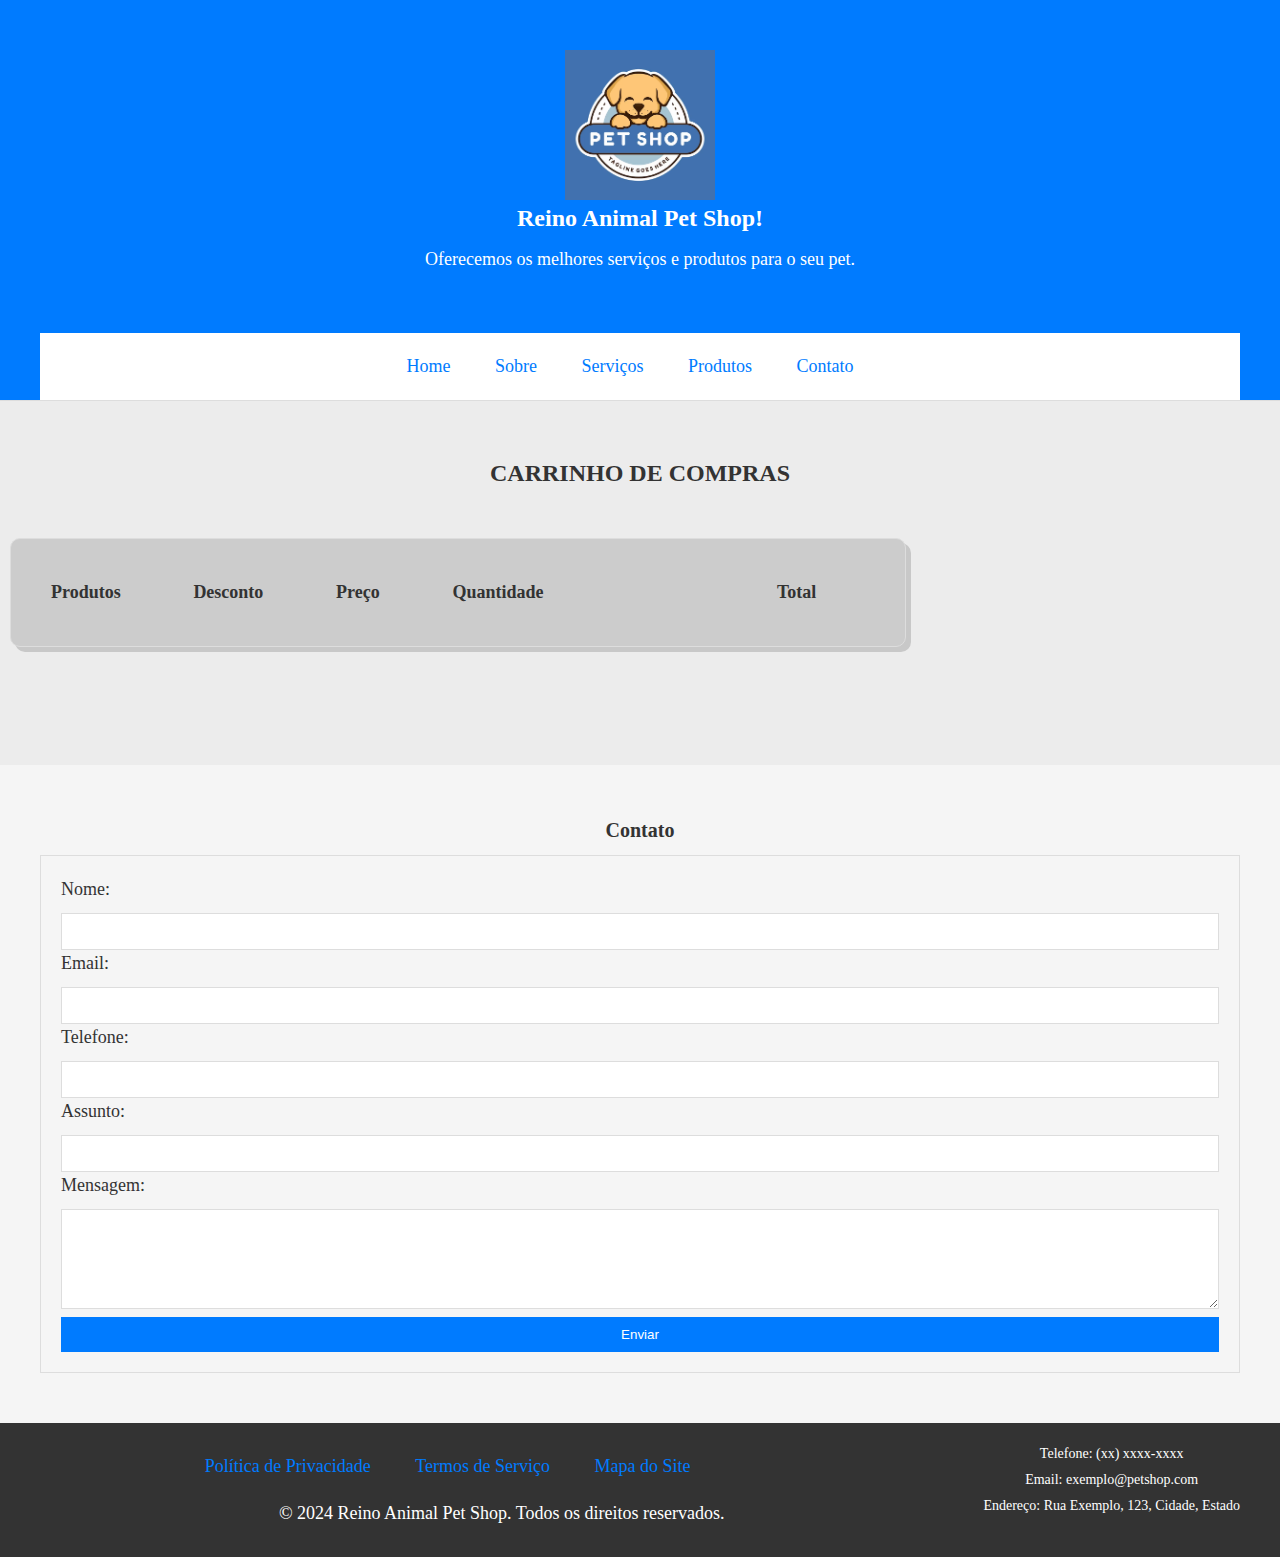
==== carrinho.html @ 66f81b4a "versão 1.0" ====
<!DOCTYPE html>
<html lang="pt-br">
<head>
  <meta charset="UTF-8">
  <meta name="viewport" content="width=device-width, initial-scale=1.0">
  <title>Reino Animal Pet Shop</title>
  <link rel="stylesheet" href="CSS/compras.css">
  <link rel="shortcut icon" href="IMAGEM/slogan.png" type="image/x-icon">
</head>
<body>
  <header>
    <nav>
      <section id="destaque">
        <div class="img">

        </div>
        <div class="container-imagem">
            <img src="IMAGEM/slogan.png" alt="Imagem de Destaque">
        </div>
      
        <h1>Reino Animal Pet Shop!</h1>
        <p>Oferecemos os melhores serviços e produtos para o seu pet.</p>
    </section>
      <ul class="menu">
        <li><a href="#destaque">Home</a></li>
        <li><a href="#sobre">Sobre</a></li>
        <li><a href="#servicos">Serviços</a></li>
        <li><a href="#produtos">Produtos</a></li>
        <li><a href="#contato">Contato</a></li>
      </ul>
      
    </nav>
  </header>
  <main>
    <!---------------------  CARRINHO DE COMPRAS  ------------------------->
    <section class="compras">
        <br><br>
        <h1>CARRINHO DE COMPRAS</h1>
        <br>
        <div class="produtos">
            <p id="proutos">Produtos</p>
            <br>
            <p id="desconto">Desconto</p>
            <br>
            <p id="preco">Preço</p>
            <p id="quantidade">Quantidade</p>
            <p id="total">Total</p>
        </div>
        <br><br><br><br>
    </section>

    <section class="prodCarrinho">


    </section>




    <!--------------------------------------------------------------------->

    <!----------------------------- CONTATOS ------------------------------>
    <section id="contato">
        <h2>Contato</h2>
        <form action="enviar_email.php" method="post"> <label for="nome">Nome:</label>
            <input type="text" id="nome" name="nome" required>
            <label for="email">Email:</label>
            <input type="email" id="email" name="email" required>
            <label for="telefone">Telefone:</label>
            <input type="tel" id="telefone" name="telefone">
            <label for="assunto">Assunto:</label>
            <input type="text" id="assunto" name="assunto" required>
            <label for="mensagem">Mensagem:</label>
            <textarea id="mensagem" name="mensagem" required></textarea>
            <input type="submit" value="Enviar">
            
        </form>
    </section>
    </main>
    <footer>
    <nav>
        <div class="contato">
        <p>Telefone: (xx) xxxx-xxxx</p>
        <p>Email: exemplo@petshop.com</p>
        <p>Endereço: Rua Exemplo, 123, Cidade, Estado</p>
        </div>
        <ul class="ptm">
        <li><a href="politica-privacidade.html">Política de Privacidade</a></li>
        <li><a href="termos-servico.html">Termos de Serviço</a></li>
        <li><a href="mapa-site.html">Mapa do Site</a></li>
        </ul>
        <div class="redes-sociais">
        </div>
    </nav>
    <p class="direitos">&copy; 2024 Reino Animal Pet Shop. Todos os direitos reservados.</p>
    </footer>
</body>
</html>
---- CSS/compras.css ----
/* Redefinição de estilos padrão */
* {
    margin: 0;
    padding: 0;
    box-sizing: border-box;
  }
  
  /* Estilo base da página */
  body {
    black
    font-family: Arial, sans-serif;
    font-size: 18px;
    line-height: 1.5;
    color: #333;
  }
  
  h1,
  h2,
  h3,
  h4,
  h5,
  h6 {
    font-weight: bold;
    margin-bottom: 10px;
  }
  
  h1 {
    font-size: 24px;
  }
  
  h2 {
    font-size: 20px;
  }
  
  h3 {
    font-size: 18px;
  }
  
  h4 {
    font-size: 16px;
  }
  
  h5 {
    font-size: 14px;
  }
  
  h6 {
    font-size: 12px;
  }
  
  p {
    margin-bottom: 10px;
  }
  
  a {
    text-decoration: none;
    color: black;
  }
  
  a:hover {
    color: #0056b3;
  }
  
  /* Títulos */
  h1,
  h2,
  h3,
  h4,
  h5,
  h6 {
    font-weight: bold;
    margin-bottom: 10px;
  }
  
  h1 {
    font-size: 24px;
  }
  
  h2 {
    font-size: 20px;
  }
  
  h3 {
    font-size: 18px;
  }
  
  h4 {
    font-size: 16px;
  }
  
  h5 {
    font-size: 14px;
  }
  
  h6 {
    font-size: 12px;
  }
  
  /* Parágrafos */
  p {
    margin-bottom: 10px;
  }
  
  /* Imagens */
  img {
    max-width: 15%;
  }
  
  .container-imagem {
    display: flex;
    justify-content: center;
  }
  
  /* Cabeçalho */
  header {
    background-color: #007bff;
    border-bottom: 1px solid #ddd;
    color: black
  }
  
  /* Menu */
  nav {
    max-width: 1200px;
    margin: 0 auto;
  }
  
  ul {
    list-style: underline;
    padding: 0;
    text-align: center;
    text-decoration:none;
    color: black;
  }
  
  .menu {
    background-color: white;
    width: 100%;
    height: 50%;
    text-align: center;
    align-items: center;
    padding: 10px;
  }
  
  li {
    display: inline-block;
    margin-right: 20px;
    padding: 10px;
  }



  .container-imagem {
    display: flex;
    justify-content: center;
  }
  
  /* Cabeçalho */
  header {
    background-color: #007bff;
    border-bottom: 1px solid #ddd;
    color: black
  }


/* Seção de destaque */
#destaque {
    background-color: #007bff;
    color: #fff;
    text-align: center;
    padding: 50px 100px;
  }
  
  #destaque {
    display: block;
    margin: auto;
    margin-left: 0;
    max-width: 100%;
  }




  /*Seção de compras- CARRINHO*/
  .compras h1{
    text-align: center;
    border: 1px;
  }

  .compras{
    background-color: #00000013;
  }

  .produtos{
    font-weight: bold;
    font-size: 1em;
    display: flex;
    width: 55%;
    height: 100%;
    background-color: #ccc;
    text-align: center;
    margin: 40px 20px;
    padding: 10px;
  } 
  #proutos{
    margin: 10px;
    margin-right: 5%;
    border-radius: black;
    padding: 10px;
  }
  #desconto{
    margin: 10px;
    margin-right: 5%;
    padding: 10px;
  }
  #preco{
    margin: 10px;
    margin-right: 5%;
    padding: 10px;
  }
  #quantidade{
    margin: 10px;
    margin-right: 5%;
    padding: 10px;
  }
  #total{
    margin: 10px;
    margin-left: 20%;
    padding: 10px;
  }



  .produtos {
    box-shadow: 5px 5px #00000027;
    width: 70%;
    margin: 10px;
    padding: 20px;
    border: 1px solid #ddd;
    border-radius: 10px;
    text-align: center;
  
  }







/*---------------------------------------*/




  /* Seção de contato */
  #contato {
    padding: 50px 0;
    background-color: #f5f5f5;
  }
  
  #contato h2 {
    text-align: center;
  }
  
  #contato form {
    max-width: 1200px;
    margin: 0 auto;
    padding: 20px;
    border: 1px solid #ddd;
  }
  
  #contato label {
    display: block;
    margin-bottom: 10px;
  }
  
  #contato input,
  #contato textarea {
    width: 100%;
    padding: 10px;
    border: 1px solid #ddd;
  }
  
  #contato textarea {
    height: 100px;
  }
  
  #contato input[type="submit"] {
    background-color: #007bff;
    color: #fff;
    border: none;
    cursor: pointer;
  }
  






/* Informações de contato no rodapé */
.contato {
float: right;
    margin-top: auto;
}

.contato p {
    font-size: 14px;
    margin-bottom: 5px;
}
    


  /* Rodapé */
  footer {
    background-color: #333;
    color: #fff;
    padding: 20px;
    text-align: center;
  }
  
  footer nav {
    max-width: 1200px;
    margin: 0 auto;
  }
  
  .ptm{
    margin-left: -9%;
  }
  
  footer .redes-sociais {
    float: right;
  }
  
  footer .redes-sociais a {
    margin-right: 10px;
  }
  
  footer .direitos {
    margin-top: 10px;
  }
  
  /* Estilo dos links */
  a {
    text-decoration: none;
    color: #007bff;
  }
  
  a:hover {
    color: #0056b3;
  }
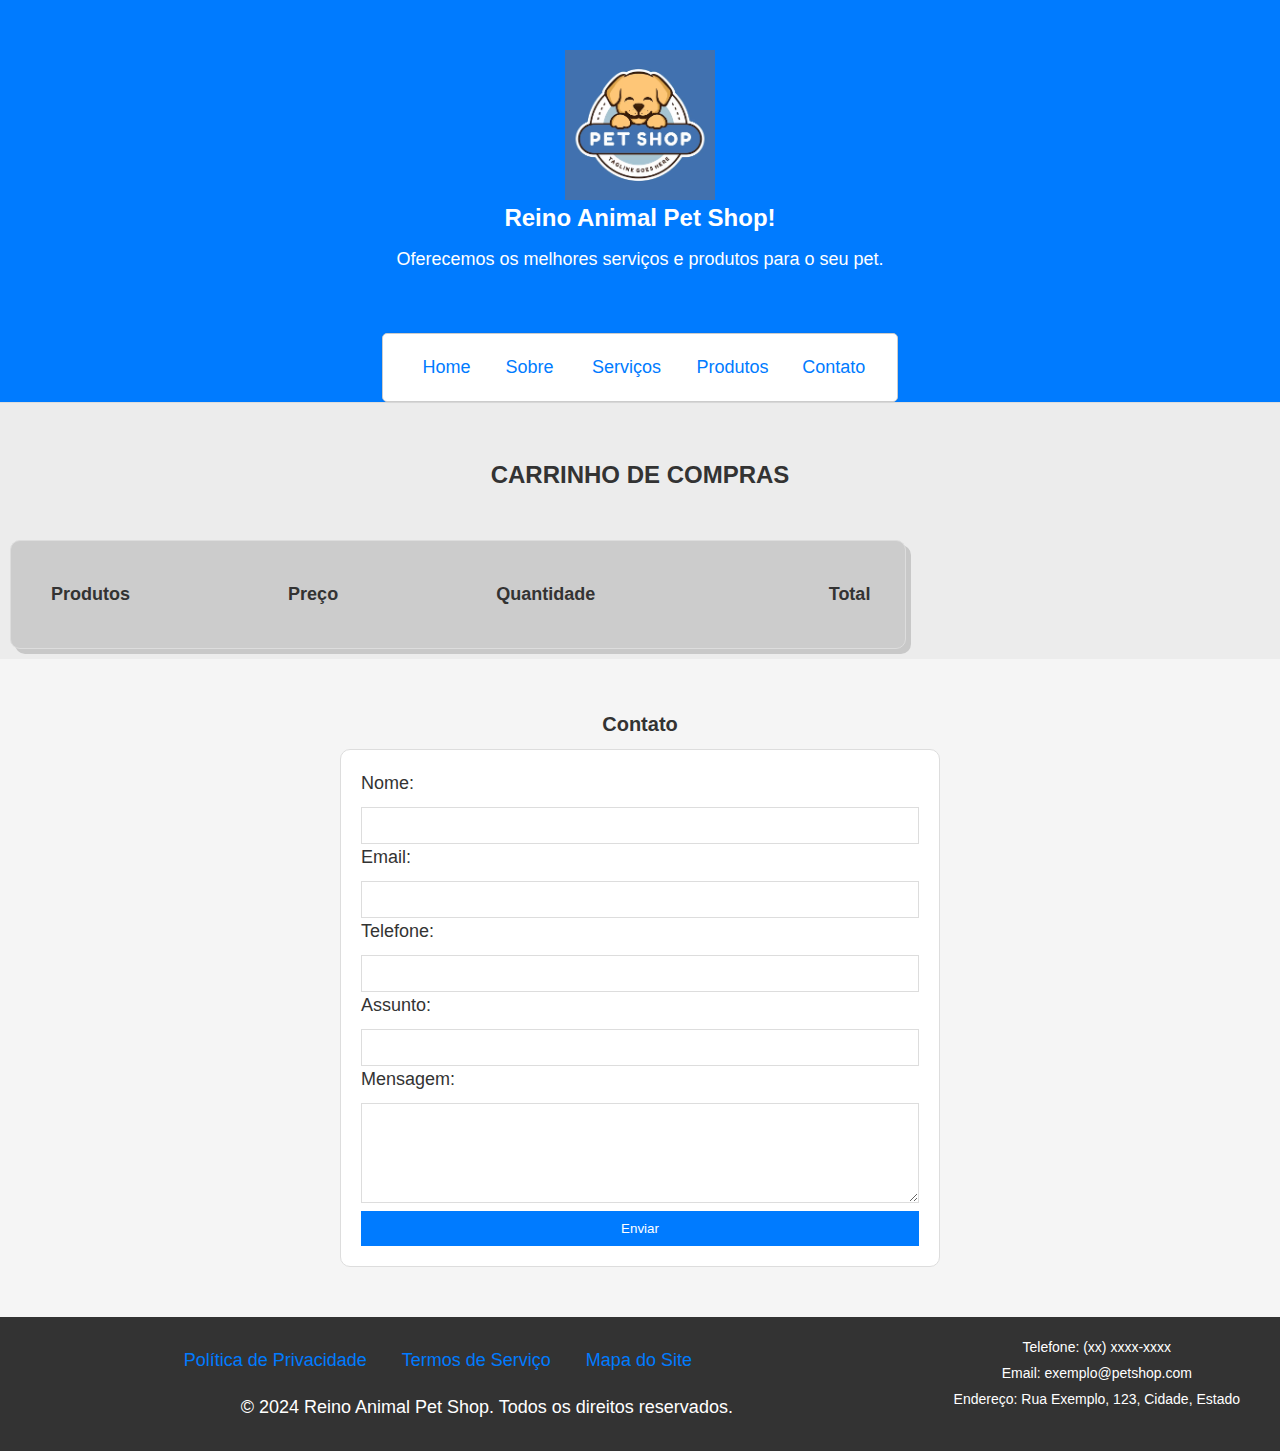
==== commit 4b1c0b06: "v.2.0 alterações na página no geral(organização)" ====
--- a/carrinho.html
+++ b/carrinho.html
@@ -1,99 +1,156 @@
-<!DOCTYPE html>
-<html lang="pt-br">
-<head>
-  <meta charset="UTF-8">
-  <meta name="viewport" content="width=device-width, initial-scale=1.0">
-  <title>Reino Animal Pet Shop</title>
-  <link rel="stylesheet" href="CSS/compras.css">
-  <link rel="shortcut icon" href="IMAGEM/slogan.png" type="image/x-icon">
-</head>
-<body>
-  <header>
-    <nav>
-      <section id="destaque">
-        <div class="img">
-
-        </div>
-        <div class="container-imagem">
-            <img src="IMAGEM/slogan.png" alt="Imagem de Destaque">
-        </div>
-      
-        <h1>Reino Animal Pet Shop!</h1>
-        <p>Oferecemos os melhores serviços e produtos para o seu pet.</p>
-    </section>
-      <ul class="menu">
-        <li><a href="#destaque">Home</a></li>
-        <li><a href="#sobre">Sobre</a></li>
-        <li><a href="#servicos">Serviços</a></li>
-        <li><a href="#produtos">Produtos</a></li>
-        <li><a href="#contato">Contato</a></li>
-      </ul>
-      
-    </nav>
-  </header>
-  <main>
-    <!---------------------  CARRINHO DE COMPRAS  ------------------------->
-    <section class="compras">
-        <br><br>
-        <h1>CARRINHO DE COMPRAS</h1>
-        <br>
-        <div class="produtos">
-            <p id="proutos">Produtos</p>
-            <br>
-            <p id="desconto">Desconto</p>
-            <br>
-            <p id="preco">Preço</p>
-            <p id="quantidade">Quantidade</p>
-            <p id="total">Total</p>
-        </div>
-        <br><br><br><br>
-    </section>
-
-    <section class="prodCarrinho">
-
-
-    </section>
-
-
-
-
-    <!--------------------------------------------------------------------->
-
-    <!----------------------------- CONTATOS ------------------------------>
-    <section id="contato">
-        <h2>Contato</h2>
-        <form action="enviar_email.php" method="post"> <label for="nome">Nome:</label>
-            <input type="text" id="nome" name="nome" required>
-            <label for="email">Email:</label>
-            <input type="email" id="email" name="email" required>
-            <label for="telefone">Telefone:</label>
-            <input type="tel" id="telefone" name="telefone">
-            <label for="assunto">Assunto:</label>
-            <input type="text" id="assunto" name="assunto" required>
-            <label for="mensagem">Mensagem:</label>
-            <textarea id="mensagem" name="mensagem" required></textarea>
-            <input type="submit" value="Enviar">
-            
-        </form>
-    </section>
-    </main>
-    <footer>
-    <nav>
-        <div class="contato">
-        <p>Telefone: (xx) xxxx-xxxx</p>
-        <p>Email: exemplo@petshop.com</p>
-        <p>Endereço: Rua Exemplo, 123, Cidade, Estado</p>
-        </div>
-        <ul class="ptm">
-        <li><a href="politica-privacidade.html">Política de Privacidade</a></li>
-        <li><a href="termos-servico.html">Termos de Serviço</a></li>
-        <li><a href="mapa-site.html">Mapa do Site</a></li>
-        </ul>
-        <div class="redes-sociais">
-        </div>
-    </nav>
-    <p class="direitos">&copy; 2024 Reino Animal Pet Shop. Todos os direitos reservados.</p>
-    </footer>
-</body>
-</html>
-    
+<!DOCTYPE html>
+<html lang="pt-br">
+<head>
+  <meta charset="UTF-8">
+  <meta name="viewport" content="width=device-width, initial-scale=1.0">
+  <title>Reino Animal Pet Shop</title>
+  <link rel="stylesheet" href="CSS/compras.css">
+  <link rel="shortcut icon" href="IMAGEM/slogan.png" type="image/x-icon">
+</head>
+<body>
+<script src="script.js"></script>
+<script>
+  // Função para exibir os itens do carrinho na página do carrinho
+  function displayCart() {
+    const cart = JSON.parse(localStorage.getItem('cart'));
+    const cartList = document.getElementById('cart');
+  
+    // Limpa o conteúdo atual do carrinho
+    cartList.innerHTML = '';
+  
+    // Verifica se há itens no carrinho
+    if (cart && cart.length > 0) {
+      // Loop através de cada item do carrinho e adiciona à lista
+      cart.forEach(item => {
+        const cartItem = document.createElement('li');
+  
+        const itemImage = document.createElement('img');
+        itemImage.src = item.image;
+        itemImage.alt = item.name;
+        cartItem.appendChild(itemImage);
+  
+        const itemName = document.createElement('p');
+        itemName.textContent = item.name;
+        cartItem.appendChild(itemName);
+  
+        const itemPrice = document.createElement('p');
+        itemPrice.textContent = item.price;
+        cartItem.appendChild(itemPrice);
+  
+        cartList.appendChild(cartItem);
+      });
+    } else {
+      // Se o carrinho estiver vazio, exibe uma mensagem
+      cartList.innerHTML = '<p>Carrinho vazio</p>';
+    }
+  }
+  
+  // Chama a função para exibir os itens do carrinho ao carregar a página
+  window.onload = displayCart;
+</script>
+
+
+  <header>
+    <nav>
+      <section id="destaque">
+        <div class="img">
+
+        </div>
+        <div class="container-imagem">
+            <img src="IMAGEM/slogan.png" alt="Imagem de Destaque">
+        </div>
+      
+        <h1>Reino Animal Pet Shop!</h1>
+        <p>Oferecemos os melhores serviços e produtos para o seu pet.</p>
+    </section>
+      <ul class="menu">
+        <li><a href="index.html">Home</a></li>
+        <li><a href="index.html">Sobre</a></li>
+        <li><a href="index.html">Serviços</a></li>
+        <li><a href="index.html">Produtos</a></li>
+        <li><a href="#contato">Contato</a></li>
+      </ul>
+      
+    </nav>
+  </header>
+  <main>
+    
+   <!---------------------  CARRINHO DE COMPRAS  ------------------------->
+    <section class="compras">
+        <br><br>
+        <h1>CARRINHO DE COMPRAS</h1>
+        <br>
+        <div class="produtos">
+            <p id="proutos">Produtos</p>
+            <p id="preco">Preço</p>
+            <p id="quantidade">Quantidade</p>
+            <p id="total">Total</p>
+        </div>
+    <!-- Produtos do carrinho 
+        
+        <div class="produto1">
+          <img src="IMAGEM/racaosuperpremium.jfif" alt="Ração">
+          <h3>Ração Super Premium</h3>
+          <br>
+        </div>
+        <div class="desconto">
+          
+
+        </div>
+
+
+        <div class="produto2">
+          <img src="IMAGEM/brinquedomordedor.jfif" alt="Brinquedo">
+          <h3>Brinquedo Mordedor</h3>
+        </div>
+        <br><br><br><br>
+      </section>
+
+    <section class="prodCarrinho">
+
+
+    </section>
+   ----------------------------------- -->
+
+
+
+    <!--------------------------------------------------------------------->
+
+    <!----------------------------- CONTATOS ------------------------------>
+    <section id="contato">
+        <h2>Contato</h2>
+        <form action="enviar_email.php" method="post"> <label for="nome">Nome:</label>
+            <input type="text" id="nome" name="nome" required>
+            <label for="email">Email:</label>
+            <input type="email" id="email" name="email" required>
+            <label for="telefone">Telefone:</label>
+            <input type="tel" id="telefone" name="telefone">
+            <label for="assunto">Assunto:</label>
+            <input type="text" id="assunto" name="assunto" required>
+            <label for="mensagem">Mensagem:</label>
+            <textarea id="mensagem" name="mensagem" required></textarea>
+            <input type="submit" value="Enviar">
+            
+        </form>
+    </section>
+    </main>
+    <footer>
+    <nav>
+        <div class="contato">
+        <p>Telefone: (xx) xxxx-xxxx</p>
+        <p>Email: exemplo@petshop.com</p>
+        <p>Endereço: Rua Exemplo, 123, Cidade, Estado</p>
+        </div>
+        <ul class="ptm">
+        <li><a href="politica-privacidade.html">Política de Privacidade</a></li>
+        <li><a href="termos-servico.html">Termos de Serviço</a></li>
+        <li><a href="mapa-site.html">Mapa do Site</a></li>
+        </ul>
+        <div class="redes-sociais">
+        </div>
+    </nav>
+    <p class="direitos">&copy; 2024 Reino Animal Pet Shop. Todos os direitos reservados.</p>
+    </footer>
+</body>
+</html>
+    
--- a/CSS/compras.css
+++ b/CSS/compras.css
@@ -1,353 +1,408 @@
-/* Redefinição de estilos padrão */
-* {
-    margin: 0;
-    padding: 0;
-    box-sizing: border-box;
-  }
-  
-  /* Estilo base da página */
-  body {
-    black
-    font-family: Arial, sans-serif;
-    font-size: 18px;
-    line-height: 1.5;
-    color: #333;
-  }
-  
-  h1,
-  h2,
-  h3,
-  h4,
-  h5,
-  h6 {
-    font-weight: bold;
-    margin-bottom: 10px;
-  }
-  
-  h1 {
-    font-size: 24px;
-  }
-  
-  h2 {
-    font-size: 20px;
-  }
-  
-  h3 {
-    font-size: 18px;
-  }
-  
-  h4 {
-    font-size: 16px;
-  }
-  
-  h5 {
-    font-size: 14px;
-  }
-  
-  h6 {
-    font-size: 12px;
-  }
-  
-  p {
-    margin-bottom: 10px;
-  }
-  
-  a {
-    text-decoration: none;
-    color: black;
-  }
-  
-  a:hover {
-    color: #0056b3;
-  }
-  
-  /* Títulos */
-  h1,
-  h2,
-  h3,
-  h4,
-  h5,
-  h6 {
-    font-weight: bold;
-    margin-bottom: 10px;
-  }
-  
-  h1 {
-    font-size: 24px;
-  }
-  
-  h2 {
-    font-size: 20px;
-  }
-  
-  h3 {
-    font-size: 18px;
-  }
-  
-  h4 {
-    font-size: 16px;
-  }
-  
-  h5 {
-    font-size: 14px;
-  }
-  
-  h6 {
-    font-size: 12px;
-  }
-  
-  /* Parágrafos */
-  p {
-    margin-bottom: 10px;
-  }
-  
-  /* Imagens */
-  img {
-    max-width: 15%;
-  }
-  
-  .container-imagem {
-    display: flex;
-    justify-content: center;
-  }
-  
-  /* Cabeçalho */
-  header {
-    background-color: #007bff;
-    border-bottom: 1px solid #ddd;
-    color: black
-  }
-  
-  /* Menu */
-  nav {
-    max-width: 1200px;
-    margin: 0 auto;
-  }
-  
-  ul {
-    list-style: underline;
-    padding: 0;
-    text-align: center;
-    text-decoration:none;
-    color: black;
-  }
-  
-  .menu {
-    background-color: white;
-    width: 100%;
-    height: 50%;
-    text-align: center;
-    align-items: center;
-    padding: 10px;
-  }
-  
-  li {
-    display: inline-block;
-    margin-right: 20px;
-    padding: 10px;
-  }
-
-
-
-  .container-imagem {
-    display: flex;
-    justify-content: center;
-  }
-  
-  /* Cabeçalho */
-  header {
-    background-color: #007bff;
-    border-bottom: 1px solid #ddd;
-    color: black
-  }
-
-
-/* Seção de destaque */
-#destaque {
-    background-color: #007bff;
-    color: #fff;
-    text-align: center;
-    padding: 50px 100px;
-  }
-  
-  #destaque {
-    display: block;
-    margin: auto;
-    margin-left: 0;
-    max-width: 100%;
-  }
-
-
-
-
-  /*Seção de compras- CARRINHO*/
-  .compras h1{
-    text-align: center;
-    border: 1px;
-  }
-
-  .compras{
-    background-color: #00000013;
-  }
-
-  .produtos{
-    font-weight: bold;
-    font-size: 1em;
-    display: flex;
-    width: 55%;
-    height: 100%;
-    background-color: #ccc;
-    text-align: center;
-    margin: 40px 20px;
-    padding: 10px;
-  } 
-  #proutos{
-    margin: 10px;
-    margin-right: 5%;
-    border-radius: black;
-    padding: 10px;
-  }
-  #desconto{
-    margin: 10px;
-    margin-right: 5%;
-    padding: 10px;
-  }
-  #preco{
-    margin: 10px;
-    margin-right: 5%;
-    padding: 10px;
-  }
-  #quantidade{
-    margin: 10px;
-    margin-right: 5%;
-    padding: 10px;
-  }
-  #total{
-    margin: 10px;
-    margin-left: 20%;
-    padding: 10px;
-  }
-
-
-
-  .produtos {
-    box-shadow: 5px 5px #00000027;
-    width: 70%;
-    margin: 10px;
-    padding: 20px;
-    border: 1px solid #ddd;
-    border-radius: 10px;
-    text-align: center;
-  
-  }
-
-
-
-
-
-
-
-/*---------------------------------------*/
-
-
-
-
-  /* Seção de contato */
-  #contato {
-    padding: 50px 0;
-    background-color: #f5f5f5;
-  }
-  
-  #contato h2 {
-    text-align: center;
-  }
-  
-  #contato form {
-    max-width: 1200px;
-    margin: 0 auto;
-    padding: 20px;
-    border: 1px solid #ddd;
-  }
-  
-  #contato label {
-    display: block;
-    margin-bottom: 10px;
-  }
-  
-  #contato input,
-  #contato textarea {
-    width: 100%;
-    padding: 10px;
-    border: 1px solid #ddd;
-  }
-  
-  #contato textarea {
-    height: 100px;
-  }
-  
-  #contato input[type="submit"] {
-    background-color: #007bff;
-    color: #fff;
-    border: none;
-    cursor: pointer;
-  }
-  
-
-
-
-
-
-
-/* Informações de contato no rodapé */
-.contato {
-float: right;
-    margin-top: auto;
-}
-
-.contato p {
-    font-size: 14px;
-    margin-bottom: 5px;
-}
-    
-
-
-  /* Rodapé */
-  footer {
-    background-color: #333;
-    color: #fff;
-    padding: 20px;
-    text-align: center;
-  }
-  
-  footer nav {
-    max-width: 1200px;
-    margin: 0 auto;
-  }
-  
-  .ptm{
-    margin-left: -9%;
-  }
-  
-  footer .redes-sociais {
-    float: right;
-  }
-  
-  footer .redes-sociais a {
-    margin-right: 10px;
-  }
-  
-  footer .direitos {
-    margin-top: 10px;
-  }
-  
-  /* Estilo dos links */
-  a {
-    text-decoration: none;
-    color: #007bff;
-  }
-  
-  a:hover {
-    color: #0056b3;
-  }
-  
+/* Redefinição de estilos padrão */
+* {
+    margin: 0;
+    padding: 0;
+    box-sizing: border-box;
+  }
+  
+  /* Estilo base da página */
+  body {
+    font-family: Arial, sans-serif;
+    font-size: 18px;
+    line-height: 1.5;
+    color: #333;
+  }
+  
+  h1,
+  h2,
+  h3,
+  h4,
+  h5,
+  h6 {
+    font-weight: bold;
+    margin-bottom: 10px;
+  }
+  
+  h1 {
+    font-size: 24px;
+  }
+  
+  h2 {
+    font-size: 20px;
+  }
+  
+  h3 {
+    font-size: 18px;
+  }
+  
+  h4 {
+    font-size: 16px;
+  }
+  
+  h5 {
+    font-size: 14px;
+  }
+  
+  h6 {
+    font-size: 12px;
+  }
+  
+  p {
+    margin-bottom: 10px;
+  }
+  
+  a {
+    text-decoration: none;
+    color: black;
+  }
+  
+  a:hover {
+    color: #0056b3;
+  }
+  
+  /* Títulos */
+  h1,
+  h2,
+  h3,
+  h4,
+  h5,
+  h6 {
+    font-weight: bold;
+    margin-bottom: 10px;
+  }
+  
+  h1 {
+    font-size: 24px;
+  }
+  
+  h2 {
+    font-size: 20px;
+  }
+  
+  h3 {
+    font-size: 18px;
+  }
+  
+  h4 {
+    font-size: 16px;
+  }
+  
+  h5 {
+    font-size: 14px;
+  }
+  
+  h6 {
+    font-size: 12px;
+  }
+  
+  /* Parágrafos */
+  p {
+    margin-bottom: 10px;
+  }
+  
+  /* Imagens */
+  img {
+    max-width: 15%;
+  }
+  
+  .container-imagem {
+    display: flex;
+    justify-content: center;
+  }
+  
+  /* Cabeçalho */
+  header {
+    background-color: #007bff;
+    border-bottom: 1px solid #ddd;
+    color: black
+  }
+  
+  /* Menu */
+  nav {
+    max-width: 1200px;
+    margin: 0 auto;
+  }
+  
+  ul {
+    list-style: underline;
+    padding: 0;
+    text-align: center;
+    text-decoration:none;
+    color: black;
+  }
+  
+  .menu {
+    background-color: white;
+    margin-left: 28.5%;
+    width: 43%;
+    text-align: center;
+    align-items: center;
+    padding: 10px;
+    border: 1px solid #ccc;
+    border-radius: 5px;
+    box-shadow: 0 0 2px rgba(0, 0, 0, 0.1);
+  }
+  /*menu home, sobre, servicos...*/
+  .menu a{
+    text-align: center;
+    align-items: center;
+    margin-left: 16%;
+  } 
+
+  li {
+    display: inline-block;
+    margin-right: 10px;
+    padding: 10px;
+  }
+
+
+
+  .container-imagem {
+    display: flex;
+    justify-content: center;
+  }
+  
+  /* Cabeçalho */
+  header {
+    background-color: #007bff;
+    border-bottom: 1px solid #ddd;
+    color: black
+  }
+
+
+/* Seção de destaque */
+#destaque {
+    background-color: #007bff;
+    color: #fff;
+    text-align: center;
+    padding: 50px 100px;
+  }
+  
+  #destaque {
+    display: block;
+    margin: auto;
+    margin-left: 0;
+    max-width: 100%;
+  }
+
+
+
+
+  /*Seção de compras- CARRINHO*/
+  .compras h1{
+    text-align: center;
+    border: 1px;
+  }
+
+  .compras{
+    background-color: #00000013;
+  }
+
+  .produtos{
+    font-weight: bold;
+    font-size: 1em;
+    display: flex;
+    width: 55%;
+    height: 100%;
+    background-color: #ccc;
+    text-align: center;
+    margin: 40px 20px;
+    padding: 10px;
+  } 
+  #proutos{
+    margin: 10px;
+    margin-right: 15%;
+    border-radius: black;
+    padding: 10px;
+  }
+
+  #preco{
+    margin: 10px;
+    margin-right: 15%;
+    padding: 10px;
+  }
+  #quantidade{
+    margin: 10px;
+    margin-right: 5%;
+    padding: 10px;
+  }
+  #total{
+    margin: 10px;
+    margin-left: 20%;
+    padding: 10px;
+  }
+
+
+
+  .produtos {
+    box-shadow: 5px 5px #00000027;
+    width: 70%;
+    margin: 10px;
+    padding: 20px;
+    border: 1px solid #ddd;
+    border-radius: 10px;
+    text-align: center;
+  
+  }
+
+  /*Produtos do carrinho*/
+  .produto1{
+    display: block;
+    font-size: 10px;
+    border: 1px solid #ccc;
+    border-radius: 5px;
+    padding: 20px 10px;
+  }
+  .produto1 h3{
+    font-size: 15px;
+    font-family: Open Sans, sans-serif;
+    font-weight: bold;
+    color: black;
+    margin-left: 10px;
+
+  }
+  .produto1 img{
+    align-items: center;
+    width: 100px;
+    height: 100px;
+    border-radius: 10px;
+    margin-left: 40px;
+  }
+  .produto2{
+    display: block;
+    border: 1px solid #ccc;
+    border-radius: 5px;
+    padding: 20px 10px;
+    width: 500px;
+  }
+  .produto2 h3{
+    font-size: 15px;
+    font-family: Open Sans, sans-serif;
+    font-weight: bold;
+    color: black;
+    margin-left: 10px;
+
+  }
+  .produto2 img{
+    align-items: center;
+    width: 100px;
+    height: 100px;
+    border-radius: 10px;
+    margin-left: 40px;
+
+  }
+
+
+
+
+
+/*---------------------------------------*/
+
+
+
+
+  /* Seção de contato */
+  #contato {
+    padding: 50px 0;
+    background-color: #f5f5f5;
+  }
+  
+  #contato h2 {
+    text-align: center;
+    font-weight: bold;
+  }
+  
+  #contato form {
+    max-width: 600px;
+    max-height: 600px;
+    margin: 0 auto;
+    padding: 20px;
+    border: 1px solid #ddd;
+    border-radius: 10px;
+    background-color: #fff;
+  }
+  
+  #contato label {
+    display: block;
+    margin-bottom: 10px;
+  }
+  
+  #contato input,
+  #contato textarea {
+    width: 100%;
+    padding: 10px;
+    border: 1px solid #ddd;
+  }
+  
+  #contato textarea {
+    height: 100px;
+  }
+  
+  #contato input[type="submit"] {
+    background-color: #007bff;
+    color: #fff;
+    border: none;
+    cursor: pointer;
+  }
+  
+
+
+
+
+
+
+/* Informações de contato no rodapé */
+.contato {
+float: right;
+    margin-top: auto;
+}
+
+.contato p {
+    font-size: 14px;
+    margin-bottom: 5px;
+}
+    
+
+
+  /* Rodapé */
+  footer {
+    background-color: #333;
+    color: #fff;
+    padding: 20px;
+    text-align: center;
+  }
+  
+  footer nav {
+    max-width: 1200px;
+    margin: 0 auto;
+  }
+  
+  .ptm{
+    margin-left: -9%;
+  }
+  
+  footer .redes-sociais {
+    float: right;
+  }
+  
+  footer .redes-sociais a {
+    margin-right: 10px;
+  }
+  
+  footer .direitos {
+    margin-top: 10px;
+  }
+  
+  /* Estilo dos links */
+  a {
+    text-decoration: none;
+    color: #007bff;
+  }
+  
+  a:hover {
+    text-decoration: underline;
+    font-weight: bold;
+    color: #b30000;
+  }
+  
   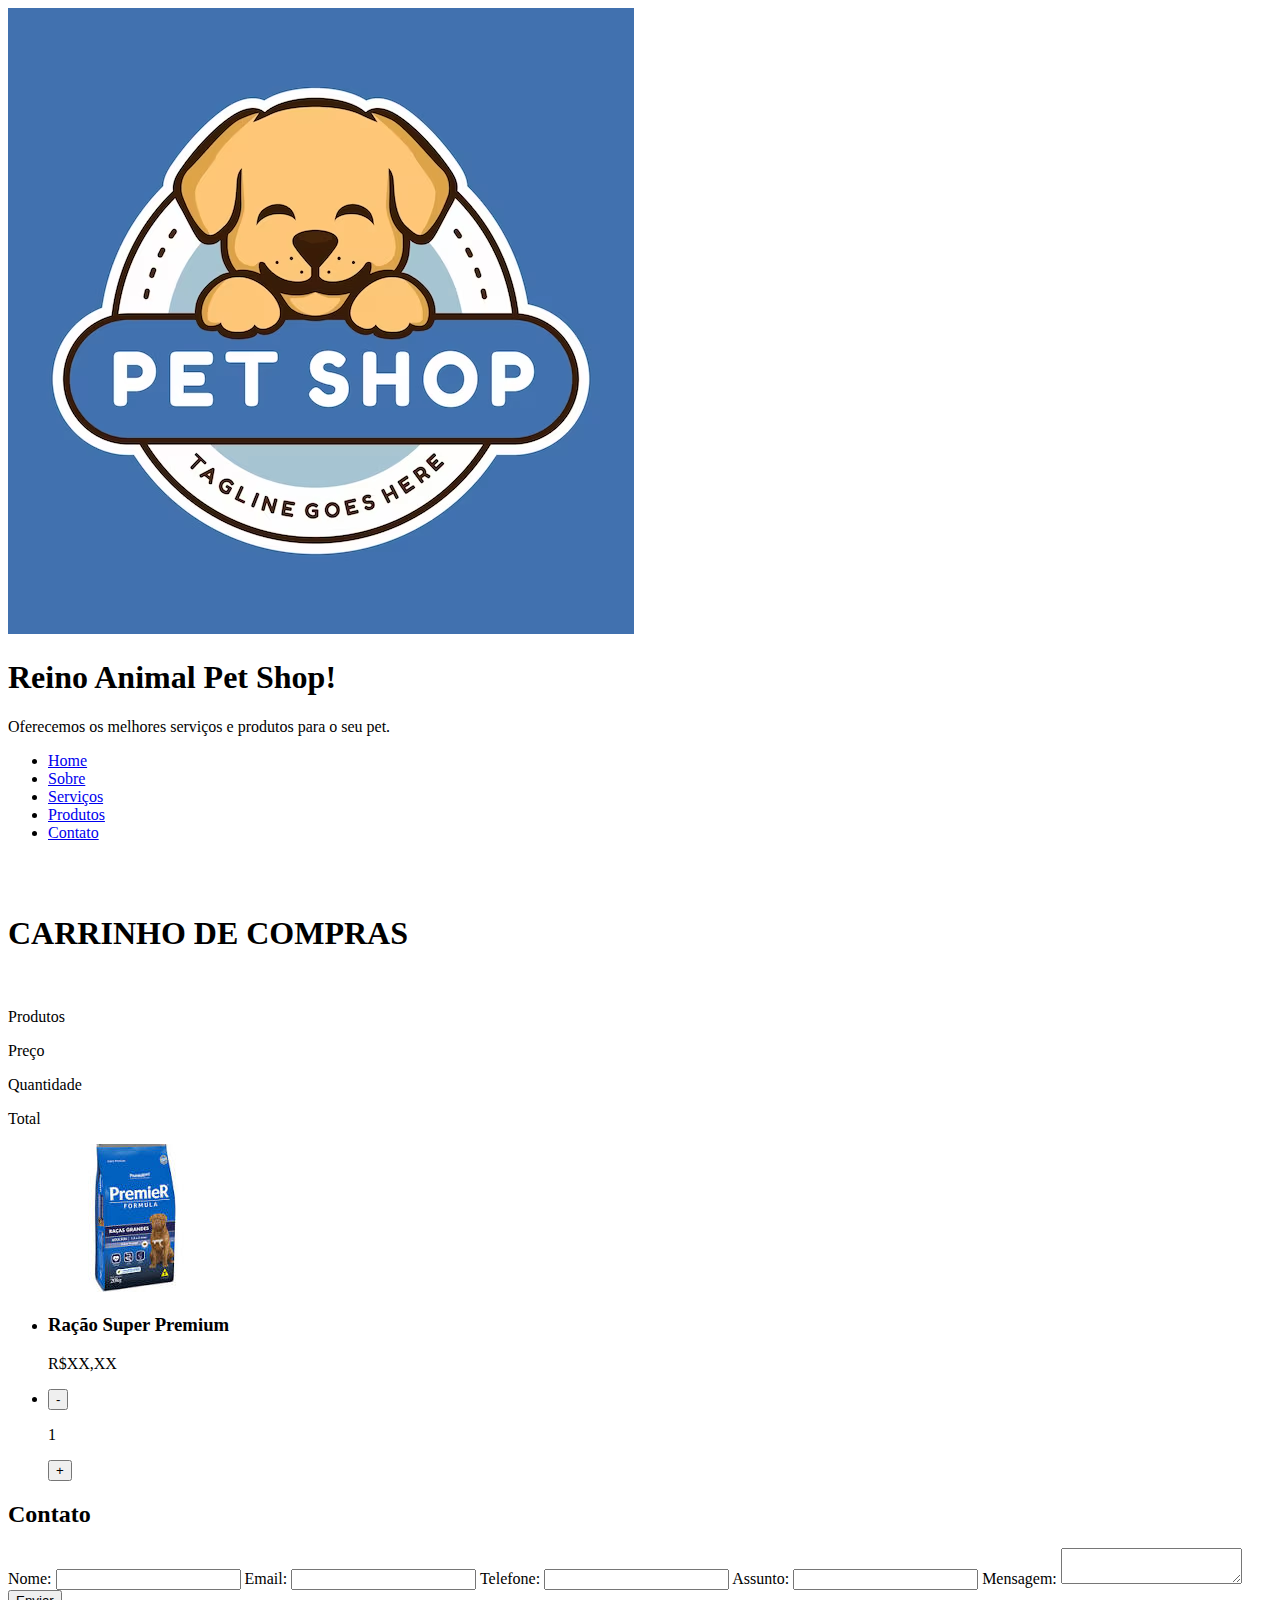
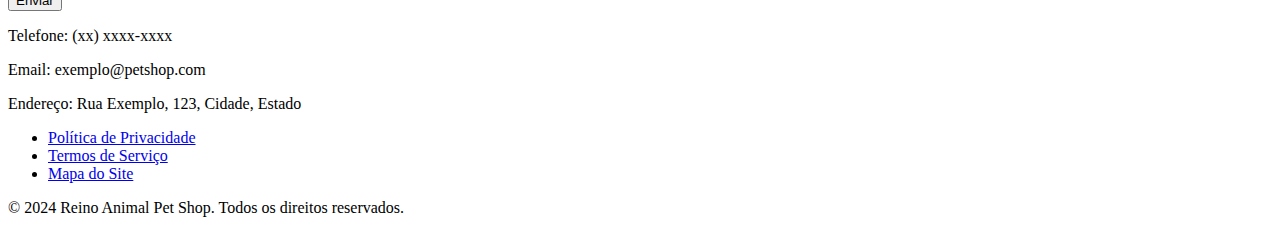
==== commit ff09c8bc: "atualização" ====
--- a/carrinho.html
+++ b/carrinho.html
@@ -4,7 +4,7 @@
   <meta charset="UTF-8">
   <meta name="viewport" content="width=device-width, initial-scale=1.0">
   <title>Reino Animal Pet Shop</title>
-  <link rel="stylesheet" href="CSS/compras.css">
+  <link rel="stylesheet" href="CSS/carrinho.css">
   <link rel="shortcut icon" href="IMAGEM/slogan.png" type="image/x-icon">
 </head>
 <body>
@@ -22,7 +22,7 @@
     if (cart && cart.length > 0) {
       // Loop através de cada item do carrinho e adiciona à lista
       cart.forEach(item => {
-        const cartItem = document.createElement('li');
+        const cartItem = document.createElement('ul');
   
         const itemImage = document.createElement('img');
         itemImage.src = item.image;
@@ -75,65 +75,67 @@
   </header>
   <main>
     
-   <!---------------------  CARRINHO DE COMPRAS  ------------------------->
+      <!---------------------  CARRINHO DE COMPRAS  ------------------------->
     <section class="compras">
-        <br><br>
-        <h1>CARRINHO DE COMPRAS</h1>
-        <br>
-        <div class="produtos">
-            <p id="proutos">Produtos</p>
-            <p id="preco">Preço</p>
-            <p id="quantidade">Quantidade</p>
-            <p id="total">Total</p>
-        </div>
-    <!-- Produtos do carrinho 
-        
-        <div class="produto1">
+      <br><br>
+      <h1>CARRINHO DE COMPRAS</h1>
+      <br>
+      <li class="produtos">
+          <p id="proutos">Produtos</p>
+          <p id="preco">Preço</p>
+          <p id="quantidade">Quantidade</p>
+          <p id="total">Total</p>
+      </li>
+     
+    <!---------------------  Produtos do carrinho  ------------------------->
+      <section class="ProdutosDoCarrinho">  
+        <ul class="produto1">
           <img src="IMAGEM/racaosuperpremium.jfif" alt="Ração">
-          <h3>Ração Super Premium</h3>
-          <br>
-        </div>
-        <div class="desconto">
-          
+          <li class="nomeDoProduto">
+            <h3>Ração Super Premium</h3>
+          </li>
+          <p class="produto1Preço">R$XX,XX</p>
+       
+          <li class="QuantidadeDeProduto">
+            <button class="btnDiminuir">-</button>
+            <p class="qtd">1</p>
+            <button class="btnAumentar">+</button>
+          </li>
+        </ul>
+      </section>
 
-        </div>
-
-
-        <div class="produto2">
+<!---------------------
+        <ul class="produto2">
           <img src="IMAGEM/brinquedomordedor.jfif" alt="Brinquedo">
           <h3>Brinquedo Mordedor</h3>
-        </div>
+          <p>Preço: R$XX,XX</p>
+        </ul>
+
         <br><br><br><br>
-      </section>
+      ------>
+      
+    </section>
+    <!--------------------------------------------------------------------->
 
-    <section class="prodCarrinho">
-
-
-    </section>
-   ----------------------------------- -->
-
-
-
-    <!--------------------------------------------------------------------->
 
     <!----------------------------- CONTATOS ------------------------------>
     <section id="contato">
-        <h2>Contato</h2>
-        <form action="enviar_email.php" method="post"> <label for="nome">Nome:</label>
-            <input type="text" id="nome" name="nome" required>
-            <label for="email">Email:</label>
-            <input type="email" id="email" name="email" required>
-            <label for="telefone">Telefone:</label>
-            <input type="tel" id="telefone" name="telefone">
-            <label for="assunto">Assunto:</label>
-            <input type="text" id="assunto" name="assunto" required>
-            <label for="mensagem">Mensagem:</label>
-            <textarea id="mensagem" name="mensagem" required></textarea>
-            <input type="submit" value="Enviar">
-            
-        </form>
+      <h2>Contato</h2>
+      <form action="enviar_email.php" method="post"> <label for="nome">Nome:</label>
+          <input type="text" id="nome" name="nome" required>
+          <label for="email">Email:</label>
+          <input type="email" id="email" name="email" required>
+          <label for="telefone">Telefone:</label>
+          <input type="tel" id="telefone" name="telefone">
+          <label for="assunto">Assunto:</label>
+          <input type="text" id="assunto" name="assunto" required>
+          <label for="mensagem">Mensagem:</label>
+          <textarea id="mensagem" name="mensagem" required></textarea>
+          <input type="submit" value="Enviar">
+          
+      </form>
     </section>
-    </main>
+  </main>
     <footer>
     <nav>
         <div class="contato">
@@ -154,3 +156,4 @@
 </body>
 </html>
     
+
